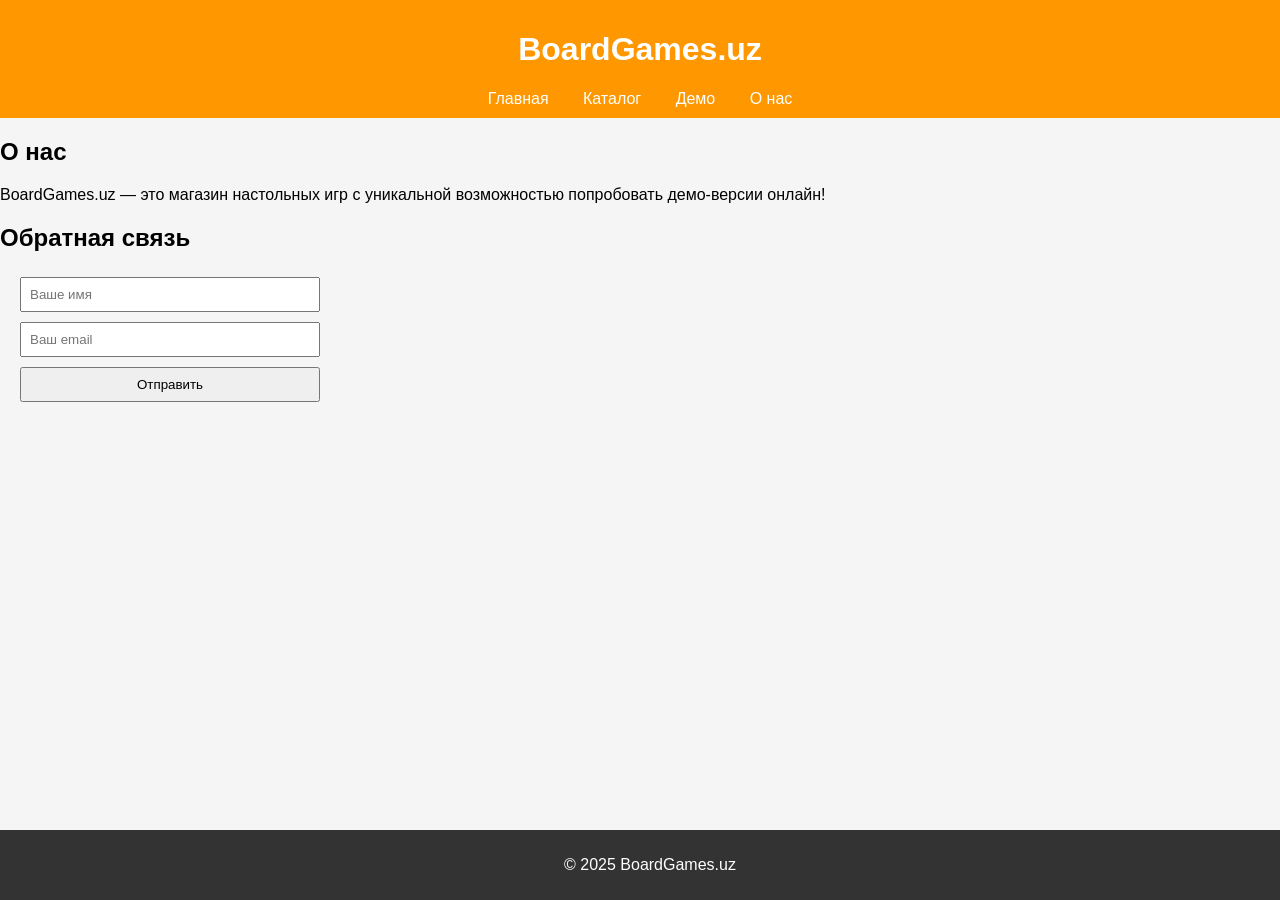
==== about.html @ 76d2c25e "Add files via upload" ====
<!DOCTYPE html>
<html lang="ru">
<head>
  <meta charset="UTF-8">
  <meta name="viewport" content="width=device-width, initial-scale=1.0">
  <title>BoardGames.uz - О нас</title>
  <link rel="stylesheet" href="styles.css">
</head>
<body>
  <header>
    <h1>BoardGames.uz</h1>
    <nav>
      <a href="index.html">Главная</a>
      <a href="catalog.html">Каталог</a>
      <a href="demo.html">Демо</a>
      <a href="about.html">О нас</a>
    </nav>
  </header>
  <main>
    <section>
      <h2>О нас</h2>
      <p>BoardGames.uz — это магазин настольных игр с уникальной возможностью попробовать демо-версии онлайн!</p>
    </section>
    <section>
      <h2>Обратная связь</h2>
      <form id="contactForm">
        <input type="text" id="name" placeholder="Ваше имя" required>
        <input type="email" id="email" placeholder="Ваш email" required>
        <button type="submit">Отправить</button>
      </form>
    </section>
  </main>
  <footer>
    <p>&copy; 2025 BoardGames.uz</p>
  </footer>
  <script src="script.js"></script>
</body>
</html>
---- styles.css ----
body {
    font-family: Arial, sans-serif;
    margin: 0;
    background-color: #f5f5f5;
  }
  
  header {
    background-color: #ff9800;
    color: white;
    padding: 10px;
    text-align: center;
  }
  
  nav a {
    color: white;
    margin: 0 15px;
    text-decoration: none;
  }
  
  nav a:hover {
    text-decoration: underline;
  }
  
  .slider, .popular, .filters, .catalog {
    margin: 20px;
  }
  
  .game-card {
    background-color: white;
    padding: 10px;
    margin: 10px;
    border: 1px solid #ddd;
    transition: transform 0.2s;
  }
  
  .game-card:hover {
    transform: scale(1.05);
  }
  
  canvas {
    border: 2px solid #333;
    display: block;
    margin: 20px auto;
  }
  
  form {
    display: flex;
    flex-direction: column;
    max-width: 300px;
    margin: 20px;
  }
  
  form input, form button {
    margin: 5px 0;
    padding: 8px;
  }
  
  footer {
    background-color: #333;
    color: white;
    text-align: center;
    padding: 10px;
    position: fixed;
    bottom: 0;
    width: 100%;
  }
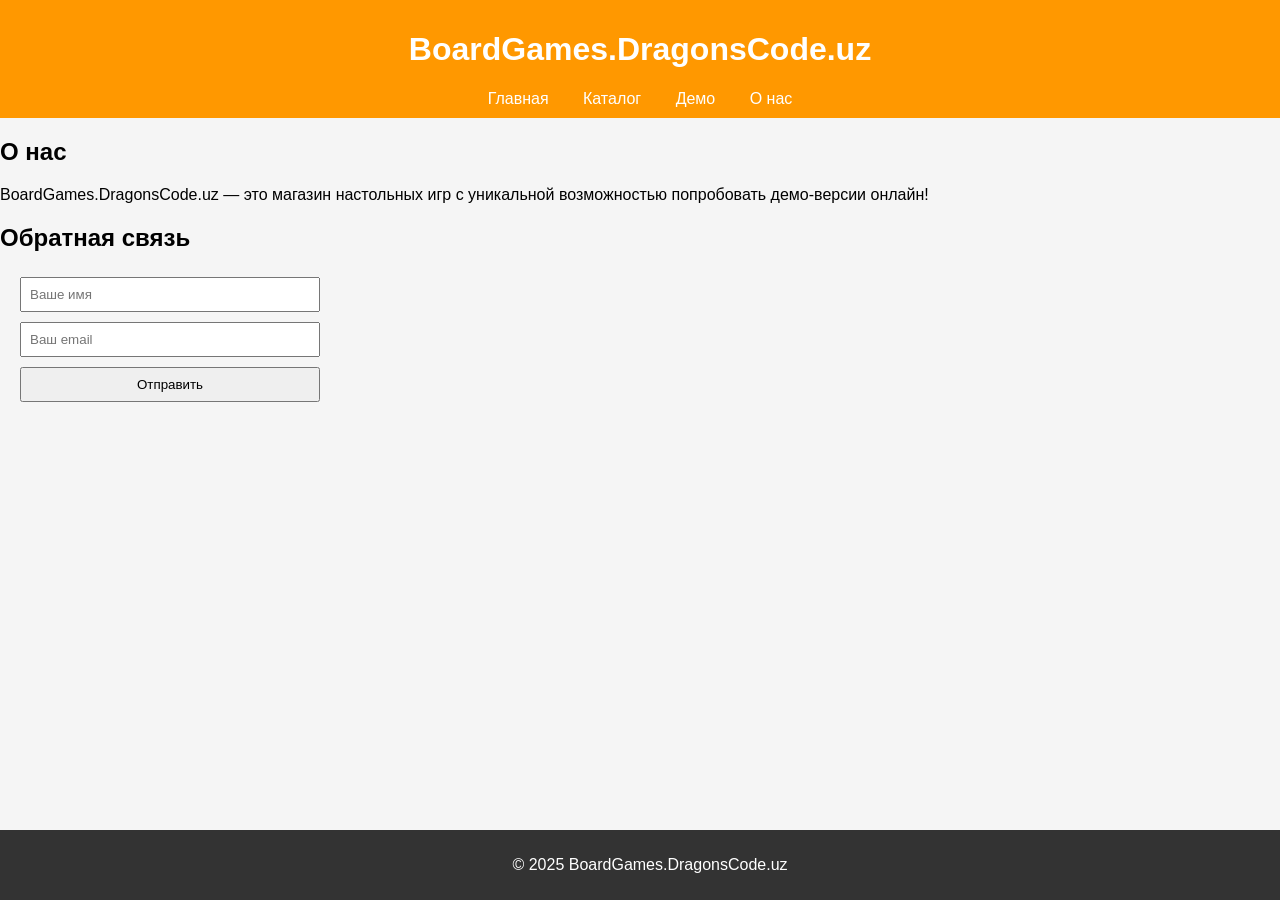
==== commit 5b483f1d: "Update files" ====
--- a/about.html
+++ b/about.html
@@ -3,12 +3,12 @@
 <head>
   <meta charset="UTF-8">
   <meta name="viewport" content="width=device-width, initial-scale=1.0">
-  <title>BoardGames.uz - О нас</title>
+  <title>BoardGames.DragonsCode.uz - О нас</title>
   <link rel="stylesheet" href="styles.css">
 </head>
 <body>
   <header>
-    <h1>BoardGames.uz</h1>
+    <h1>BoardGames.DragonsCode.uz</h1>
     <nav>
       <a href="index.html">Главная</a>
       <a href="catalog.html">Каталог</a>
@@ -19,7 +19,7 @@
   <main>
     <section>
       <h2>О нас</h2>
-      <p>BoardGames.uz — это магазин настольных игр с уникальной возможностью попробовать демо-версии онлайн!</p>
+      <p>BoardGames.DragonsCode.uz — это магазин настольных игр с уникальной возможностью попробовать демо-версии онлайн!</p>
     </section>
     <section>
       <h2>Обратная связь</h2>
@@ -31,7 +31,7 @@
     </section>
   </main>
   <footer>
-    <p>&copy; 2025 BoardGames.uz</p>
+    <p>&copy; 2025 BoardGames.DragonsCode.uz</p>
   </footer>
   <script src="script.js"></script>
 </body>
